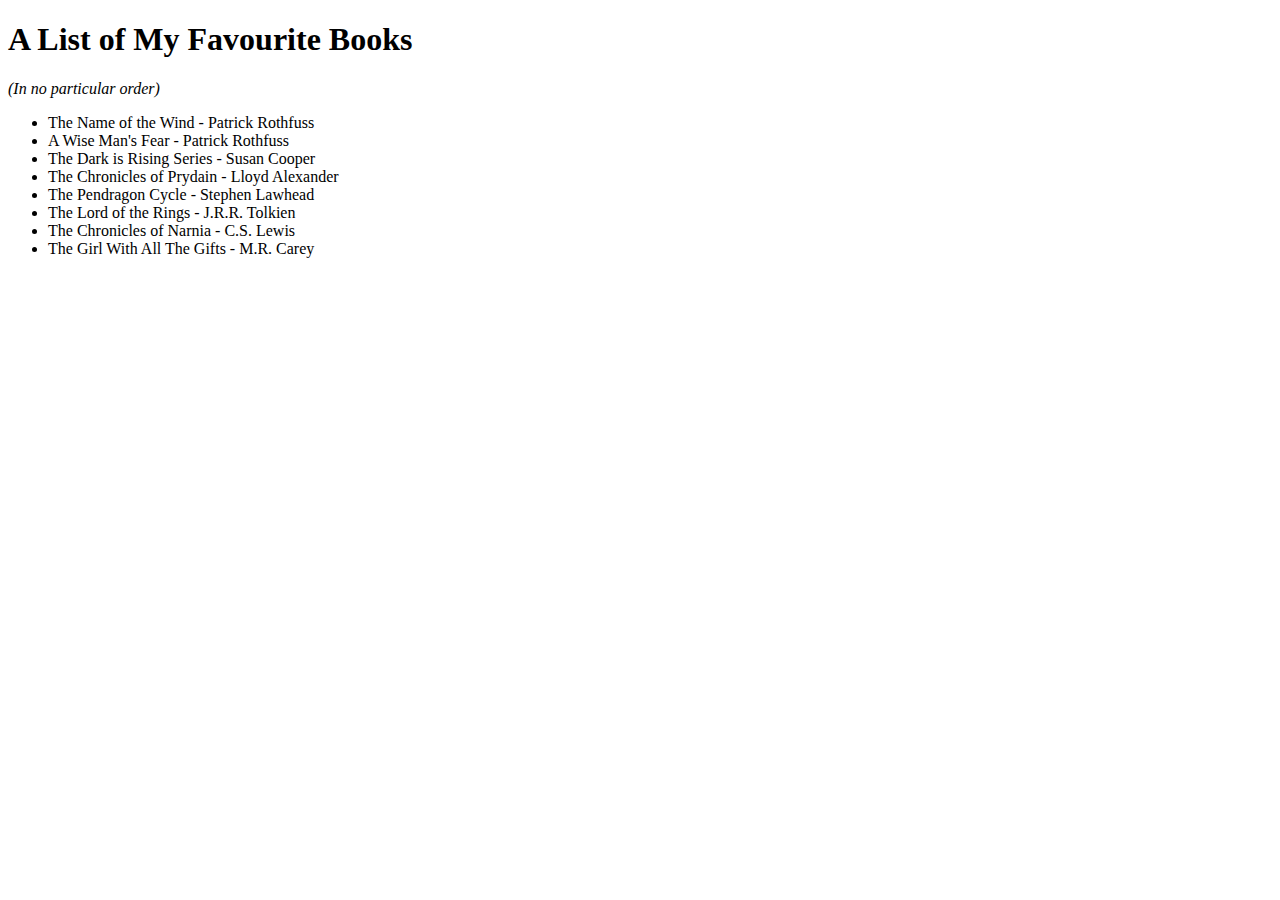
==== booklist.html @ b65313e5 "Added initial CV website files" ====
<!DOCTYPE html>
<html lang="en" dir="ltr">
  <head>
    <meta charset="utf-8">
    <title>David's Top Books List</title>
  </head>
  <body>
    <h1>A List of My Favourite Books</h1>
    <em>(In no particular order)</em>
    <ul>
      <li>The Name of the Wind - Patrick Rothfuss</li>
      <li>A Wise Man's Fear - Patrick Rothfuss</li>
      <li>The Dark is Rising Series - Susan Cooper</li>
      <li>The Chronicles of Prydain - Lloyd Alexander</li>
      <li>The Pendragon Cycle - Stephen Lawhead</li>
      <li>The Lord of the Rings - J.R.R. Tolkien</li>
      <li>The Chronicles of Narnia - C.S. Lewis</li>
      <li>The Girl With All The Gifts - M.R. Carey</li>
    </ul>
  </body>
</html>
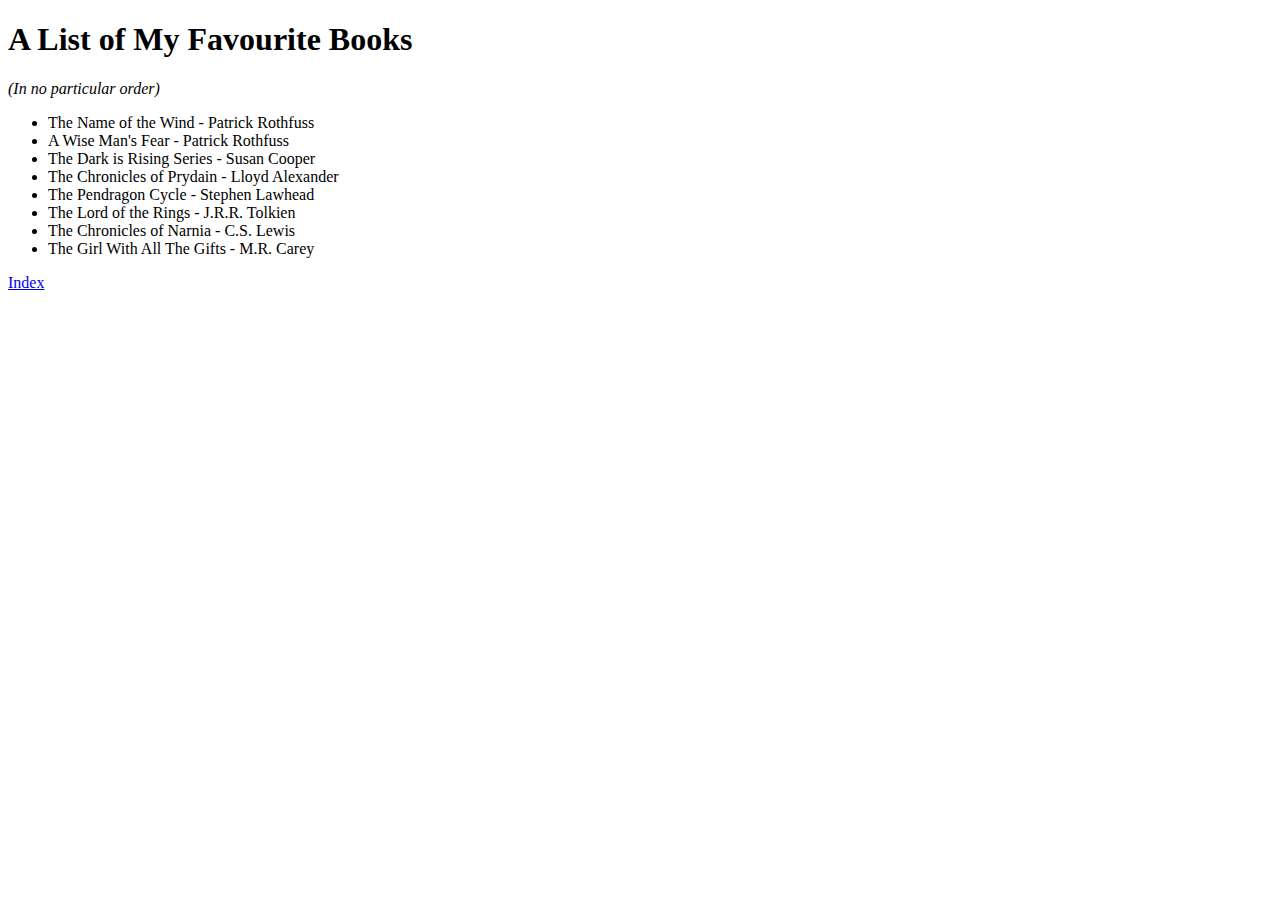
==== commit 3ad168a6: "Added links to allow return to index" ====
--- a/booklist.html
+++ b/booklist.html
@@ -17,5 +17,6 @@
       <li>The Chronicles of Narnia - C.S. Lewis</li>
       <li>The Girl With All The Gifts - M.R. Carey</li>
     </ul>
+    <a href="index.html">Index</a>
   </body>
 </html>
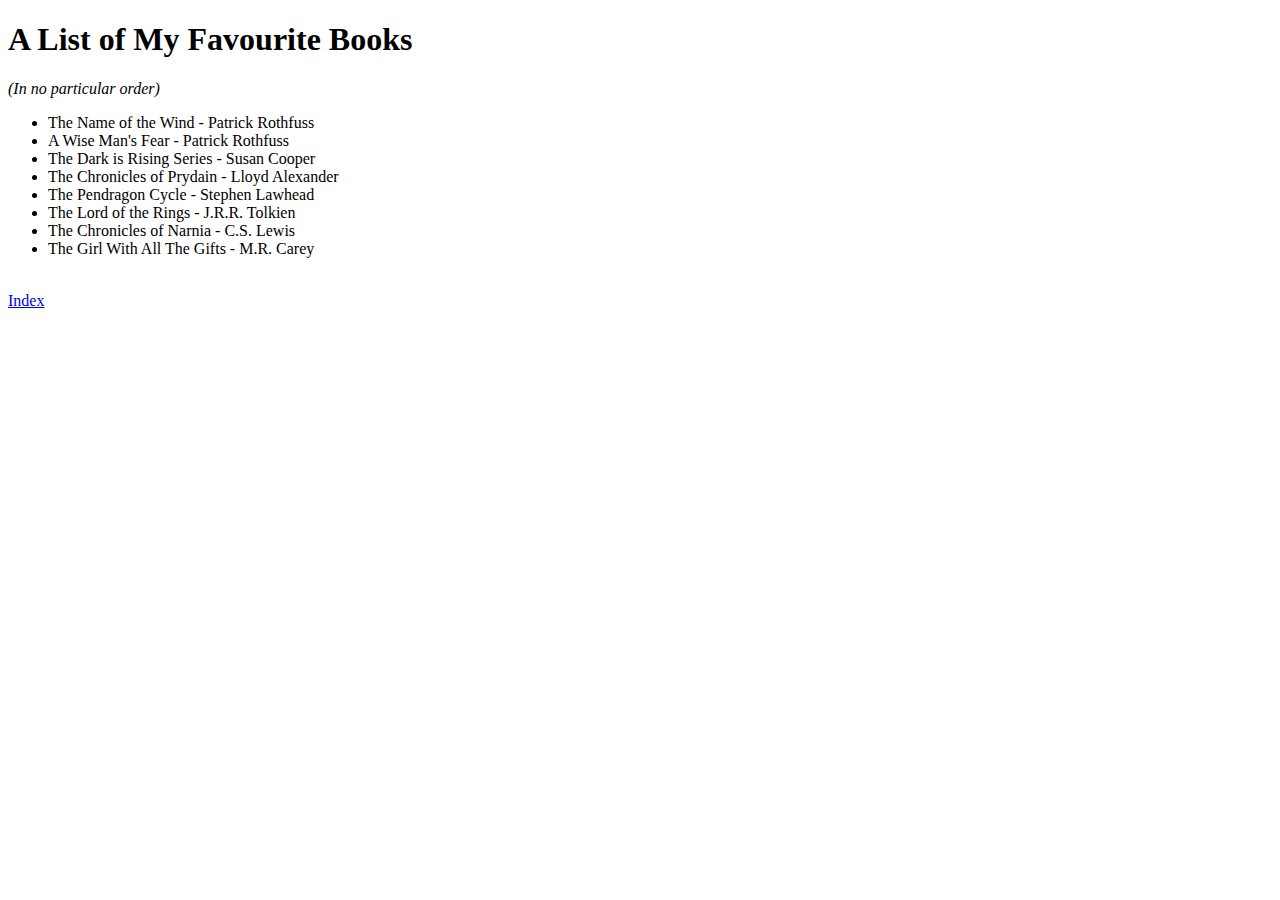
==== commit deb77d08: "Minor edits for format and correcting broken link" ====
--- a/booklist.html
+++ b/booklist.html
@@ -17,6 +17,7 @@
       <li>The Chronicles of Narnia - C.S. Lewis</li>
       <li>The Girl With All The Gifts - M.R. Carey</li>
     </ul>
+    <br>
     <a href="index.html">Index</a>
   </body>
 </html>
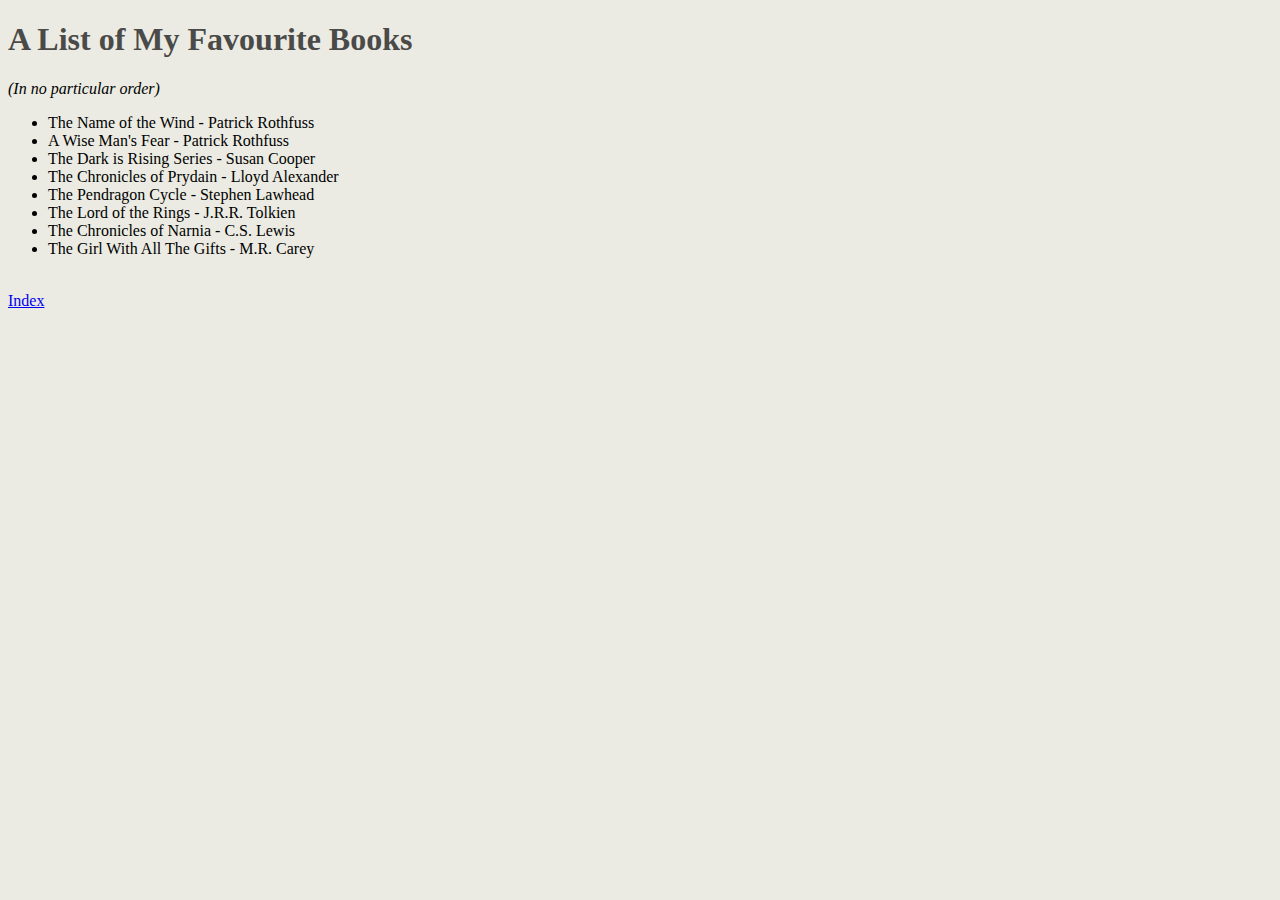
==== commit b1ba1508: "Added styles to extra pages" ====
--- a/booklist.html
+++ b/booklist.html
@@ -3,6 +3,7 @@
   <head>
     <meta charset="utf-8">
     <title>David's Top Books List</title>
+    <link rel="stylesheet" href="css/styles.css">
   </head>
   <body>
     <h1>A List of My Favourite Books</h1>
--- a/css/styles.css
+++ b/css/styles.css
@@ -0,0 +1,15 @@
+body {
+  background-color: #EBEBE3;
+}
+
+hr {
+  border-color: #c19898;
+  border-style: dotted none none;
+  width: 5%;
+  border-width: 5px;
+  align-content: center;
+}
+
+h1, h3 {
+  color: #4a4a48;
+}
